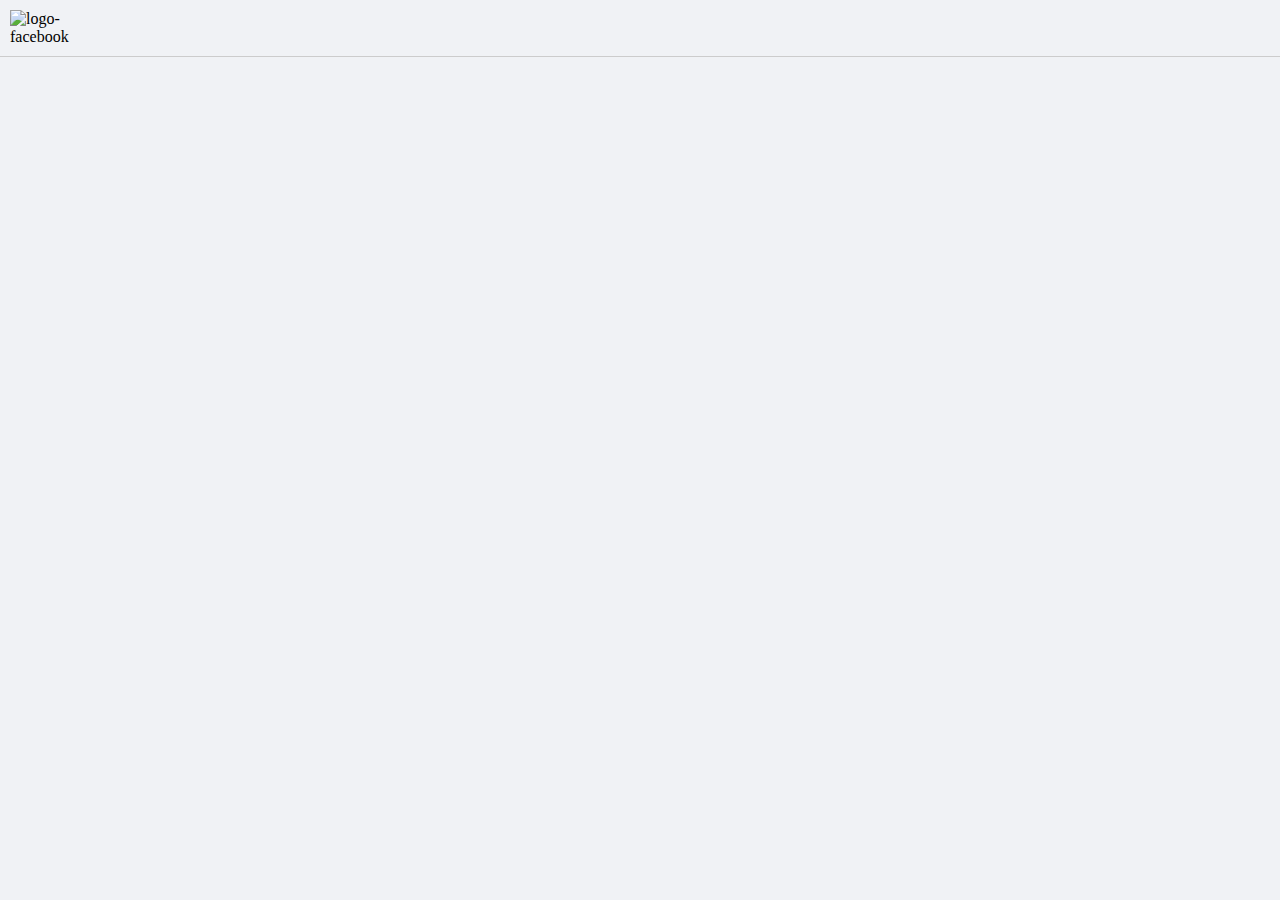
==== pg1_pt/pg2/index.html @ 3bb55dc7 "starting page2" ====
<!DOCTYPE html>
<html lang="pt-br">

<head>
    <meta charset="UTF-8">
    <meta name="viewport" content="width=device-width, initial-scale=1.0">
    <link rel="shortcut icon" href="https://cdn-icons-png.flaticon.com/512/5968/5968764.png" type="image/x-icon">
    <script src="app.js" defer></script>
    <link rel="stylesheet" href="./styleFb.css">
    <title>Facebook</title>
</head>

<body>
    <header>
        <img src="https://cdn-icons-png.flaticon.com/512/5968/5968764.png" alt="logo-facebook" class="logo-facebook">
        <hr>
    </header>
    <main>
        <div id="imagem-container"></div>
    </main>
</body>

</html>
---- pg1_pt/pg2/styleFb.css ----
* {
    margin: 0;
    padding: 0;
    box-sizing: border-box;
}

body {
    background-color: #f0f2f5;
}

img {
    width: 100%;
    height: 100%;
    background-size: cover;
    padding: 10px;
    display: flex;
}

.logo-facebook {
    width: 80px;
}

hr {
    border: none;
    height: 1px;
    background-color: #ccc;
}

.imagem-container {
    background-color: blue;
    border-radius: 10px;
}

.imgContainer {
    background-color: #fff;
    width: 600px;
    height: 400px;
    padding: 10px;
    border-radius: 40px;
}
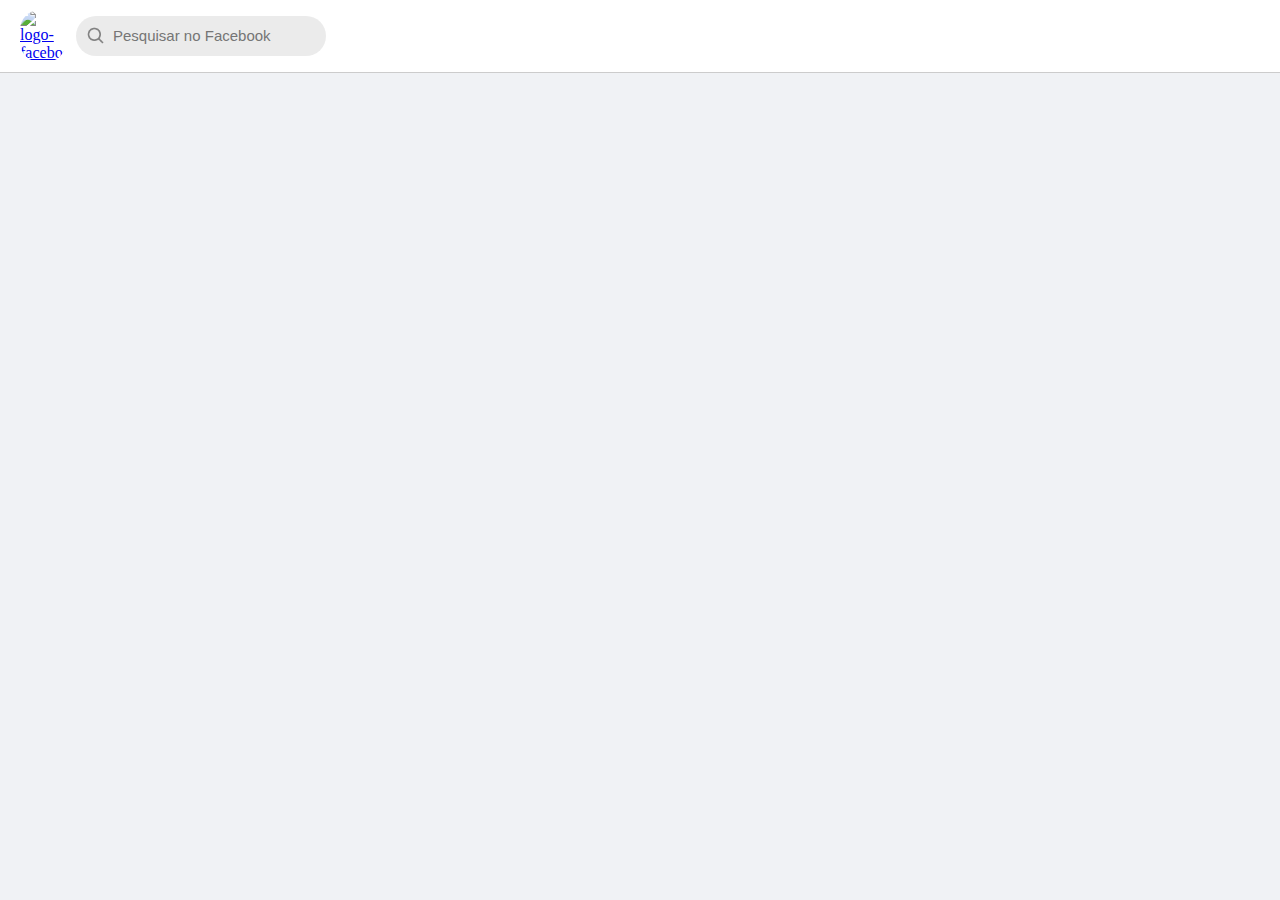
==== commit 8005541c: "andando" ====
--- a/pg1_pt/pg2/index.html
+++ b/pg1_pt/pg2/index.html
@@ -12,10 +12,17 @@
 
 <body>
     <header>
-        <img src="https://cdn-icons-png.flaticon.com/512/5968/5968764.png" alt="logo-facebook" class="logo-facebook">
+        <div class="filter">
+            <a href="#">
+                <img src="https://cdn-icons-png.flaticon.com/512/5968/5968764.png" alt="logo-facebook" class="logo-facebook">
+            </a>
+            <img src="./img/icone-loupe-gris.png" alt="" class="lupa">
+            <input type="text" class="busca" placeholder="Pesquisar no Facebook">
+        </div>
         <hr>
     </header>
     <main>
+        <div class="blank"></div>
         <div id="imagem-container"></div>
     </main>
 </body>
--- a/pg1_pt/pg2/styleFb.css
+++ b/pg1_pt/pg2/styleFb.css
@@ -17,7 +17,8 @@
 }
 
 .logo-facebook {
-    width: 80px;
+    width: 66px;
+    margin-left: 10px;
 }
 
 hr {
@@ -26,15 +27,57 @@
     background-color: #ccc;
 }
 
-.imagem-container {
-    background-color: blue;
-    border-radius: 10px;
+.imgContainer {
+    background-color: white;
+    width: 600px;
+    height: 400px;
+    border-radius: 20px;
+    margin-top: 20px;
 }
 
-.imgContainer {
-    background-color: #fff;
-    width: 600px;
-    height: 400px;
-    padding: 10px;
-    border-radius: 40px;
+main {
+    display: flex;
+    flex-direction: column;
+    align-items: center;
+}
+
+.filter {
+    display: flex;
+    align-items: center;
+}
+
+.busca {
+    width: 250px;
+    height: 40px;
+    border-radius: 25px;
+    border-color: transparent;
+    background-color: #e6e6e6d0;
+}
+
+header {
+    background-color: white;
+    width: 100%;
+    position: fixed;
+}
+
+::placeholder {
+    font-size: 15px;
+}
+
+input {
+    padding-left: 35px;
+}
+
+.lupa {
+    width: 40px;
+    z-index: 1;
+    margin-right: -40px;
+}
+
+img {
+    border-radius: 30px;
+}
+
+.blank {
+    height: 90px;
 }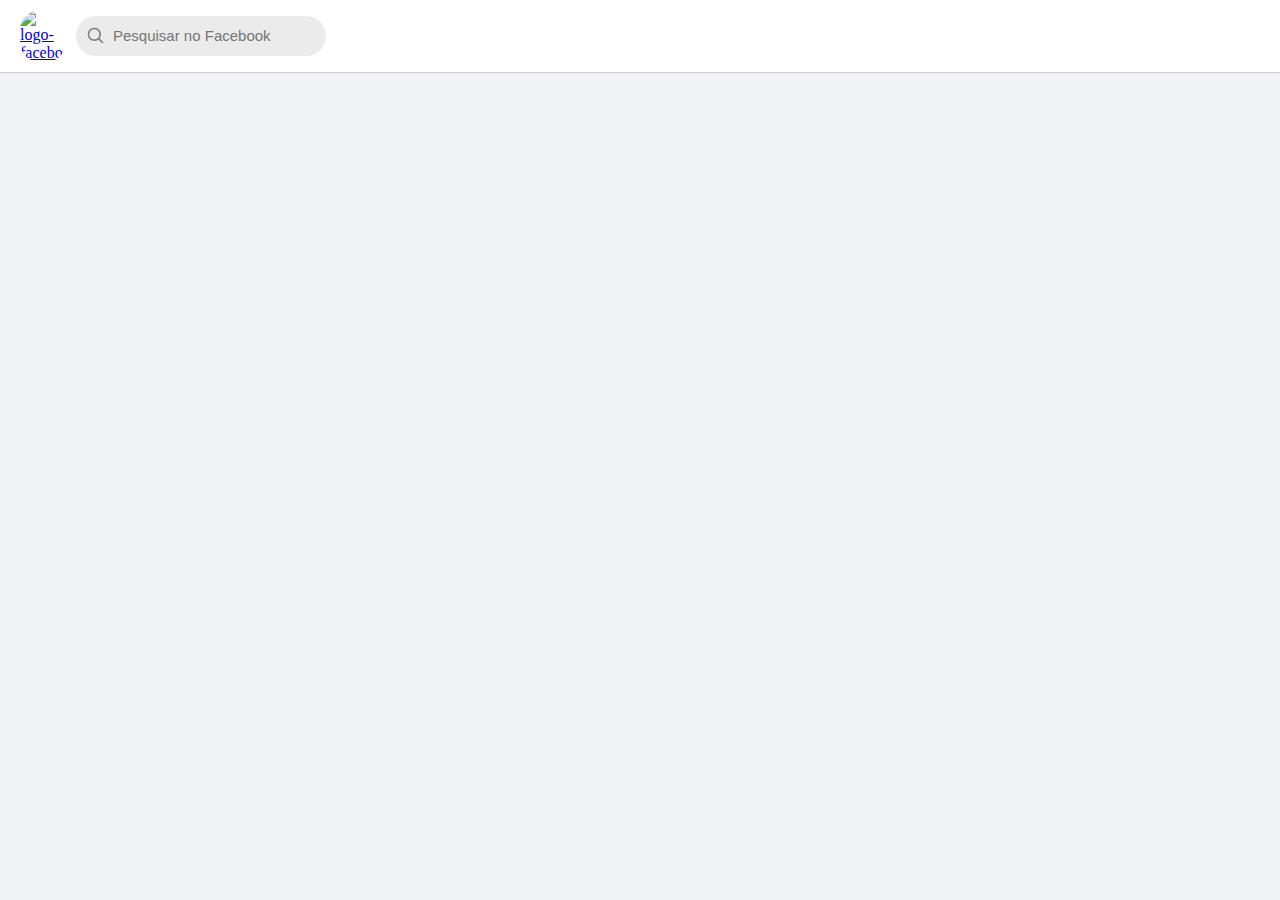
==== commit 746937af: "andando" ====
--- a/pg1_pt/pg2/index.html
+++ b/pg1_pt/pg2/index.html
@@ -17,7 +17,7 @@
                 <img src="https://cdn-icons-png.flaticon.com/512/5968/5968764.png" alt="logo-facebook" class="logo-facebook">
             </a>
             <img src="./img/icone-loupe-gris.png" alt="" class="lupa">
-            <input type="text" class="busca" placeholder="Pesquisar no Facebook">
+            <input type="text" class="busca" placeholder="Pesquisar no Facebook" id="busca">
         </div>
         <hr>
     </header>
--- a/pg1_pt/pg2/styleFb.css
+++ b/pg1_pt/pg2/styleFb.css
@@ -39,6 +39,7 @@
     display: flex;
     flex-direction: column;
     align-items: center;
+    overflow: scroll;
 }
 
 .filter {
